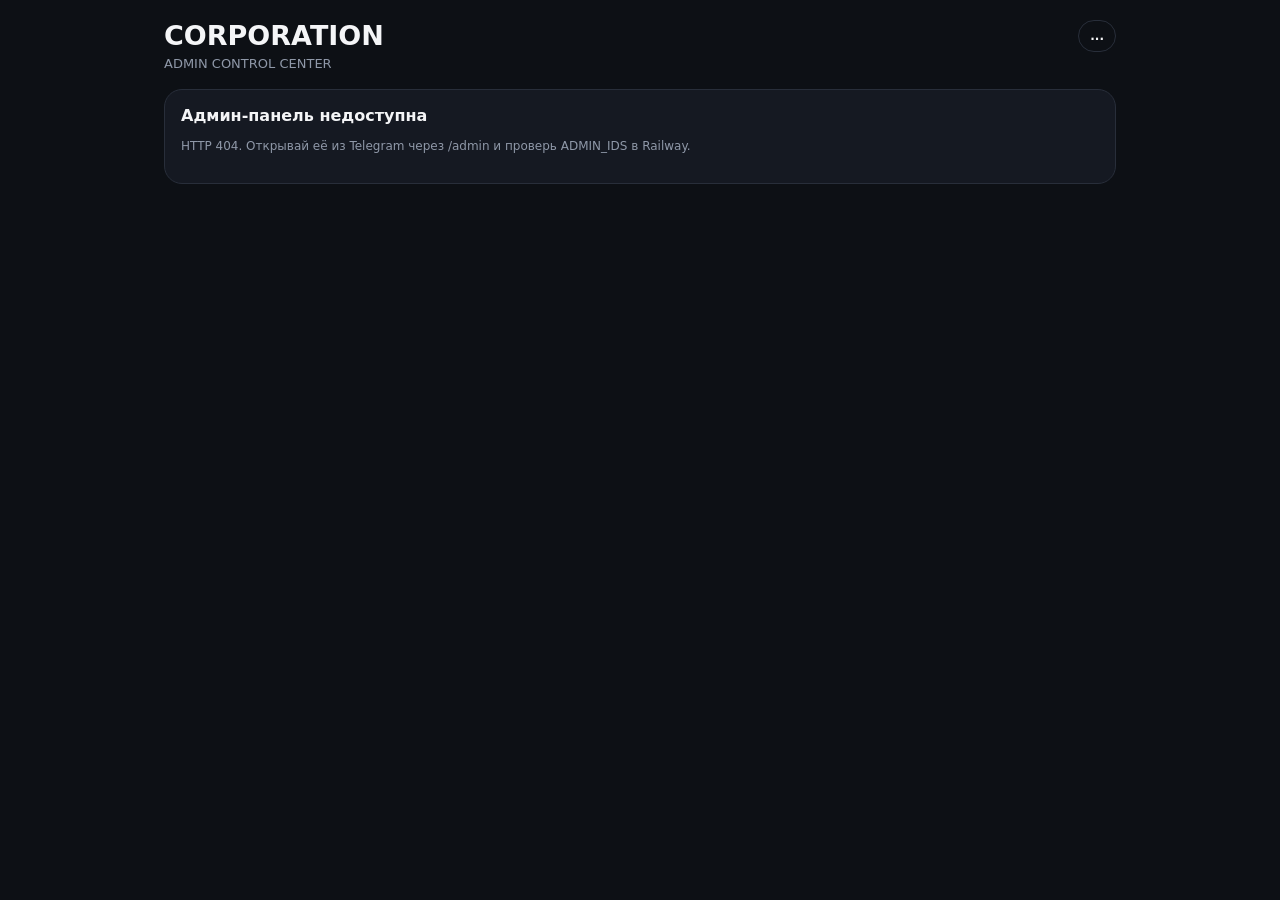
==== web/admin.html @ b637636a "Release v24: premium UI, market and security" ====
<!doctype html>
<html lang="ru">
<head>
  <meta charset="utf-8" />
  <meta name="viewport" content="width=device-width,initial-scale=1,viewport-fit=cover" />
  <title>Corporation Admin</title>
  <script src="https://telegram.org/js/telegram-web-app.js"></script>
  <style>
    :root{color-scheme:dark;--bg:#0d1015;--card:#151922;--line:#282e3a;--text:#f4f5f7;--muted:#8f98a8;--gold:#d8b65d;--green:#33c46d;--red:#ff6262;--blue:#6ba8ff}
    *{box-sizing:border-box}body{margin:0;background:var(--bg);color:var(--text);font-family:Inter,system-ui,-apple-system,Segoe UI,sans-serif}.wrap{max-width:980px;margin:0 auto;padding:20px 14px 60px}h1{margin:0;font-size:27px}.sub{color:var(--muted);margin-top:5px;font-size:13px}.top{display:flex;justify-content:space-between;gap:12px;align-items:flex-start;margin-bottom:18px}.status{padding:8px 11px;border-radius:999px;font-weight:800;font-size:12px;border:1px solid var(--line)}.status.on{color:#aaf0c2;background:rgba(51,196,109,.11);border-color:rgba(51,196,109,.3)}.status.off{color:#ffaaaa;background:rgba(255,98,98,.1);border-color:rgba(255,98,98,.3)}
    .grid{display:grid;grid-template-columns:repeat(4,minmax(0,1fr));gap:10px}.card{background:var(--card);border:1px solid var(--line);border-radius:18px;padding:16px}.metric span,.label{display:block;color:var(--muted);font-size:11px}.metric b{display:block;margin-top:7px;font-size:21px}.section{margin-top:14px}.section h2{font-size:17px;margin:0 0 10px}.controls{display:flex;flex-wrap:wrap;gap:9px}.btn{border:1px solid var(--line);background:#1c2230;color:var(--text);padding:11px 13px;border-radius:13px;font-weight:750;cursor:pointer}.btn.primary{background:linear-gradient(135deg,#c9a64e,#ead47d);color:#171309;border:0}.btn.danger{background:rgba(255,98,98,.09);border-color:rgba(255,98,98,.3);color:#ff9a9a}.btn.green{background:rgba(51,196,109,.1);border-color:rgba(51,196,109,.3);color:#aaf0c2}.btn:disabled{opacity:.45;cursor:not-allowed}
    .row{display:flex;justify-content:space-between;gap:12px;align-items:center;padding:10px 0;border-top:1px solid var(--line)}.row:first-child{border-top:0}.row small{color:var(--muted)}.tabs{display:flex;gap:8px;margin:16px 0 10px;overflow:auto}.tab{white-space:nowrap;border:1px solid var(--line);background:transparent;color:var(--muted);padding:9px 12px;border-radius:999px}.tab.active{background:#222938;color:var(--text)}.hidden{display:none!important}.search{width:100%;padding:11px 13px;border-radius:12px;border:1px solid var(--line);background:#0f131a;color:var(--text);outline:none;margin-bottom:10px}.player{cursor:pointer}.player:hover{background:rgba(255,255,255,.02)}pre{white-space:pre-wrap;word-break:break-word;background:#0e1218;border:1px solid var(--line);padding:12px;border-radius:12px;color:#cfd6df;max-height:360px;overflow:auto}.danger-zone{border-color:rgba(255,98,98,.35)}.danger-zone h2{color:#ff9a9a}.notice{font-size:12px;color:var(--muted);line-height:1.5}.toast{position:fixed;left:50%;bottom:22px;transform:translateX(-50%);background:#242b38;border:1px solid var(--line);padding:10px 14px;border-radius:12px;display:none;z-index:50}.modal{position:fixed;inset:0;background:rgba(0,0,0,.65);display:none;align-items:center;justify-content:center;padding:16px;z-index:100}.modal.show{display:flex}.modalbox{width:min(480px,100%);background:#151922;border:1px solid var(--line);border-radius:18px;padding:18px}.modalbox h3{margin:0 0 8px}.modalbox input,.modalbox textarea{width:100%;margin:10px 0;padding:11px;border-radius:11px;border:1px solid var(--line);background:#0e1218;color:var(--text)}.modal-actions{display:flex;justify-content:flex-end;gap:8px}.kv{display:grid;grid-template-columns:1fr auto;gap:8px 14px;font-size:13px}.kv span:nth-child(odd){color:var(--muted)}
    @media(max-width:760px){.grid{grid-template-columns:repeat(2,minmax(0,1fr))}.top{align-items:center}.wrap{padding-top:max(16px,env(safe-area-inset-top))}}
  </style>
</head>
<body>
<div class="wrap">
  <div class="top"><div><h1>CORPORATION</h1><div class="sub">ADMIN CONTROL CENTER</div></div><div id="gameStatus" class="status">...</div></div>
  <div id="fatal" class="card hidden"></div>
  <div id="app" class="hidden">
    <div class="grid" id="metrics"></div>
    <div class="tabs"><button class="tab active" data-tab="dashboard">Пульт</button><button class="tab" data-tab="players">Игроки</button><button class="tab" data-tab="seasons">Сезоны</button><button class="tab" data-tab="logs">Логи</button></div>

    <section id="dashboard" class="pane">
      <div class="card section"><h2>Управление игрой</h2><div class="controls"><button id="freezeBtn" class="btn danger">🔴 Заморозить игру</button><button id="endBtn" class="btn">🏁 Завершить сезон</button><button id="backupBtn" class="btn">💾 Создать backup</button></div><p class="notice">При заморозке останавливаются покупки, продажи, улучшения, налоги, пассивный доход, дивиденды, облигации, аренда и движение акций. Просмотр данных остаётся доступен.</p></div>
      <div class="card section"><h2>Состояние</h2><div id="summary"></div></div>
      <div class="card section danger-zone"><h2>Danger Zone</h2><div class="controls"><button id="resetBtn" class="btn danger">Сбросить прогресс всех игроков</button><button id="newSeasonBtn" class="btn primary">🚀 Начать новый сезон</button></div><p class="notice">Перед массовым сбросом и новым сезоном база автоматически копируется в папку <b>admin_backups</b> на Railway Volume.</p></div>
    </section>

    <section id="players" class="pane hidden"><div class="card"><h2>Игроки</h2><input id="playerSearch" class="search" placeholder="Telegram ID / username / название корпорации"><div id="playerList"></div></div></section>
    <section id="seasons" class="pane hidden"><div class="card"><h2>Результаты сезонов</h2><div id="seasonList"></div></div></section>
    <section id="logs" class="pane hidden"><div class="card"><h2>Последние действия администратора</h2><div id="logList"></div></div></section>
  </div>
</div>
<div id="toast" class="toast"></div>
<div id="modal" class="modal"><div class="modalbox"><h3 id="modalTitle"></h3><div id="modalText" class="notice"></div><input id="modalInput"><textarea id="modalTextarea" class="hidden" rows="3"></textarea><div class="modal-actions"><button class="btn" id="modalCancel">Отмена</button><button class="btn danger" id="modalOk">Подтвердить</button></div></div></div>
<script>
function escapeHTML(value){return String(value??'').replace(/[&<>"\']/g,c=>({'&':'&amp;','<':'&lt;','>':'&gt;','"':'&quot;',"'":'&#39;'}[c]));}

const tg=window.Telegram?.WebApp; tg?.ready(); tg?.expand();
const initData=tg?.initData||"";
let overview=null;
const $=s=>document.querySelector(s); const fmt=n=>new Intl.NumberFormat('ru-RU',{maximumFractionDigits:0}).format(Number(n||0))+' ₽';
async function api(path,opt={}){const headers={...(opt.headers||{}),'X-Telegram-Init-Data':initData};const r=await fetch(path,{...opt,headers});let data={};try{data=await r.json()}catch{}if(!r.ok)throw new Error(data.detail||`HTTP ${r.status}`);return data}
function toast(t){const e=$('#toast');e.textContent=t;e.style.display='block';setTimeout(()=>e.style.display='none',2400)}
function date(ts){return ts?new Date(ts*1000).toLocaleString('ru-RU'):'—'}
function modal(title,text,expected,{textarea=false}={}){return new Promise(resolve=>{const m=$('#modal'),inp=$('#modalInput'),ta=$('#modalTextarea');$('#modalTitle').textContent=title;$('#modalText').innerHTML=text;inp.value='';ta.value='';inp.classList.toggle('hidden',textarea);ta.classList.toggle('hidden',!textarea);m.classList.add('show');const done=v=>{m.classList.remove('show');$('#modalOk').onclick=null;$('#modalCancel').onclick=null;resolve(v)};$('#modalCancel').onclick=()=>done(null);$('#modalOk').onclick=()=>{const v=textarea?ta.value:inp.value;if(expected&&v.trim().toUpperCase()!==expected){toast(`Нужно ввести ${expected}`);return}done(v)}})}
async function load(){try{overview=await api('/api/admin/overview');renderOverview();$('#app').classList.remove('hidden');$('#fatal').classList.add('hidden')}catch(e){$('#fatal').classList.remove('hidden');$('#fatal').innerHTML=`<b>Админ-панель недоступна</b><p class="notice">${escapeHTML(e.message)}. Открывай её из Telegram через /admin и проверь ADMIN_IDS в Railway.</p>`}}
function renderOverview(){const g=overview.game,s=overview.stats;$('#gameStatus').textContent=g.is_frozen?'🔴 ИГРА ЗАМОРОЖЕНА':'🟢 ИГРА АКТИВНА';$('#gameStatus').className='status '+(g.is_frozen?'off':'on');$('#metrics').innerHTML=[['Игроков',s.players],['Активны 24ч',s.active_today],['Денег в экономике',fmt(s.money_in_economy)],['Средний капитал игрока',fmt(s.avg_money)],['Бизнесов',s.businesses],['Недвижимости',s.properties],['Акций у игроков',s.stocks],['Облигаций',s.bonds]].map(x=>`<div class="card metric"><span>${x[0]}</span><b>${x[1]}</b></div>`).join('');$('#freezeBtn').textContent=g.is_frozen?'🟢 Разморозить игру':'🔴 Заморозить игру';$('#freezeBtn').className='btn '+(g.is_frozen?'green':'danger');$('#summary').innerHTML=`<div class="row"><div><b>Сезон №${g.current_season}</b><br><small>Старт: ${date(g.season_started_at)}</small></div><div>${g.season_ended_at?'завершён':'идёт'}</div></div><div class="row"><div><b>Лидер</b><br><small>${escapeHTML(overview.leader?overview.leader.corp_name:'—')}</small></div><div>${overview.leader?fmt(overview.leader.capital||overview.leader.money):'—'}</div></div><div class="row"><div><b>Популярный бизнес</b></div><div>${overview.popular_business?.name||'—'}</div></div><div class="row"><div><b>Популярная акция</b></div><div>${overview.popular_stock?.name||'—'}</div></div><div class="row"><div><b>Последний backup</b><br><small>${overview.last_backup?date(overview.last_backup.created_at):'ещё не создавался'}</small></div><div>${overview.version}</div></div>`;renderLogs()}
$('#freezeBtn').onclick=async()=>{const frozen=!!overview.game.is_frozen;let message='';if(!frozen){message=await modal('Заморозить игру','Можно добавить сообщение для игроков. Поле можно оставить пустым.',null,{textarea:true});if(message===null)return}try{await api('/api/admin/freeze',{method:'POST',headers:{'Content-Type':'application/json'},body:JSON.stringify({frozen:!frozen,message})});toast(frozen?'Игра разморожена':'Игра заморожена');await load()}catch(e){toast(e.message)}};
$('#backupBtn').onclick=async()=>{try{const r=await api('/api/admin/backup',{method:'POST'});toast('Backup создан: '+r.backup);await load()}catch(e){toast(e.message)}};
$('#endBtn').onclick=async()=>{const v=await modal('Завершить сезон','Рейтинг будет зафиксирован, а игра автоматически заморожена.<br><br>Введи <b>END SEASON</b>.','END SEASON');if(v===null)return;try{await api('/api/admin/end-season',{method:'POST',headers:{'Content-Type':'application/json'},body:JSON.stringify({confirmation:v})});toast('Сезон завершён');await load()}catch(e){toast(e.message)}};
$('#resetBtn').onclick=async()=>{const v=await modal('Сбросить весь прогресс','Будут очищены деньги, бизнесы, недвижимость, акции, облигации, налоги и статистика всех игроков. Перед этим создастся backup. Игра останется замороженной.<br><br>Введи <b>RESET SEASON</b>.','RESET SEASON');if(v===null)return;try{const r=await api('/api/admin/reset-progress',{method:'POST',headers:{'Content-Type':'application/json'},body:JSON.stringify({confirmation:v})});toast('Прогресс сброшен. Backup: '+r.backup);await load()}catch(e){toast(e.message)}};
$('#newSeasonBtn').onclick=async()=>{const v=await modal('Начать новый сезон','Будет создан backup, весь текущий прогресс сброшен, номер сезона увеличен на 1 и игра разморожена.<br><br>Введи <b>NEW SEASON</b>.','NEW SEASON');if(v===null)return;try{const r=await api('/api/admin/new-season',{method:'POST',headers:{'Content-Type':'application/json'},body:JSON.stringify({confirmation:v})});toast('Запущен сезон №'+r.season);await load()}catch(e){toast(e.message)}};
async function loadPlayers(){try{const q=$('#playerSearch').value.trim();const rows=await api('/api/admin/players?q='+encodeURIComponent(q));$('#playerList').innerHTML=rows.length?rows.map((p,i)=>`<div class="row player" onclick="openPlayer(${p.user_id})"><div><b>#${i+1} ${escapeHTML(p.corp_name)}</b><br><small>@${escapeHTML(p.username||'—')} · ID ${p.user_id}</small></div><div>${fmt(p.money)}</div></div>`).join(''):'<p class="notice">Игроки не найдены.</p>'}catch(e){toast(e.message)}}
let timer;$('#playerSearch').oninput=()=>{clearTimeout(timer);timer=setTimeout(loadPlayers,250)};
window.openPlayer=async id=>{try{const r=await api('/api/admin/player/'+id),s=r.state;const txt=`<div class="kv"><span>Корпорация</span><b>${escapeHTML(s.player.corp_name)}</b><span>Telegram ID</span><b>${s.player.user_id}</b><span>Баланс</span><b>${fmt(s.player.money)}</b><span>Доход/ч</span><b>${fmt(s.gross_hourly_income)}</b><span>Бизнесов</span><b>${s.stats.companies_bought}</b><span>Недвижимости</span><b>${s.stats.properties_bought}</b><span>Акций позиций</span><b>${r.stocks.length}</b><span>Облигаций позиций</span><b>${r.bonds.length}</b></div>`;await modal('Игрок',txt,null)}catch(e){toast(e.message)}};
let seasonNameCache={};
async function loadSeasons(){
  try{
    const r=await api('/api/admin/seasons');
    seasonNameCache={};
    const ids=new Set([...Object.keys(r.meta||{}),...Object.keys(r.results||{})]);
    const entries=[...ids].sort((a,b)=>Number(b)-Number(a));
    $('#seasonList').innerHTML=entries.length?entries.map(sid=>{
      const rows=(r.results||{})[sid]||[];
      const name=r.meta?.[sid]?.name||`Сезон №${sid}`;
      seasonNameCache[String(sid)]=name;
      return `<div class="section"><div class="row"><div><h2 style="margin:0">${escapeHTML(name)}</h2><small>Сезон №${sid}</small></div><button class="btn" type="button" onclick="renameSeason(${Number(sid)})">✏️ Переименовать</button></div>${rows.length?rows.slice(0,20).map(x=>`<div class="row"><div><b>${x.place}. ${escapeHTML(x.corp_name)}</b><br><small>@${escapeHTML(x.username||'—')} · ID ${x.user_id}</small></div><div>${fmt(x.capital||x.money)}</div></div>`).join(''):'<p class="notice">Текущий сезон — результаты ещё не зафиксированы.</p>'}</div>`;
    }).join(''):'<p class="notice">Сезонов пока нет.</p>';
  }catch(e){toast(e.message)}
}
async function renameSeason(id){
  const current=seasonNameCache[String(id)]||`Сезон №${id}`;
  const name=await modal('Переименовать сезон',`Текущее название: <b>${escapeHTML(current)}</b><br><br>Введи новое название сезона:`);
  if(name===null)return;
  const clean=String(name).trim();
  if(clean.length<2){toast('Название слишком короткое');return}
  try{
    await api(`/api/admin/season/${id}/rename`,{method:'POST',headers:{'Content-Type':'application/json'},body:JSON.stringify({name:clean})});
    toast('Сезон переименован');
    await loadSeasons();
    await load();
  }catch(e){toast(e.message)}
}
window.renameSeason=renameSeason
function renderLogs(){if(!overview)return;$('#logList').innerHTML=(overview.logs||[]).length?overview.logs.map(x=>`<div class="row"><div><b>${escapeHTML(x.action)}</b><br><small>${escapeHTML(x.details||'—')}</small></div><div><small>${date(x.created_at)}</small></div></div>`).join(''):'<p class="notice">Лог пуст.</p>'}
document.querySelectorAll('.tab').forEach(t=>t.onclick=()=>{document.querySelectorAll('.tab').forEach(x=>x.classList.remove('active'));t.classList.add('active');document.querySelectorAll('.pane').forEach(x=>x.classList.add('hidden'));$('#'+t.dataset.tab).classList.remove('hidden');if(t.dataset.tab==='players')loadPlayers();if(t.dataset.tab==='seasons')loadSeasons();if(t.dataset.tab==='logs')renderLogs()});
load(); setInterval(()=>{if(!document.hidden)load()},30000);
</script>
</body></html>
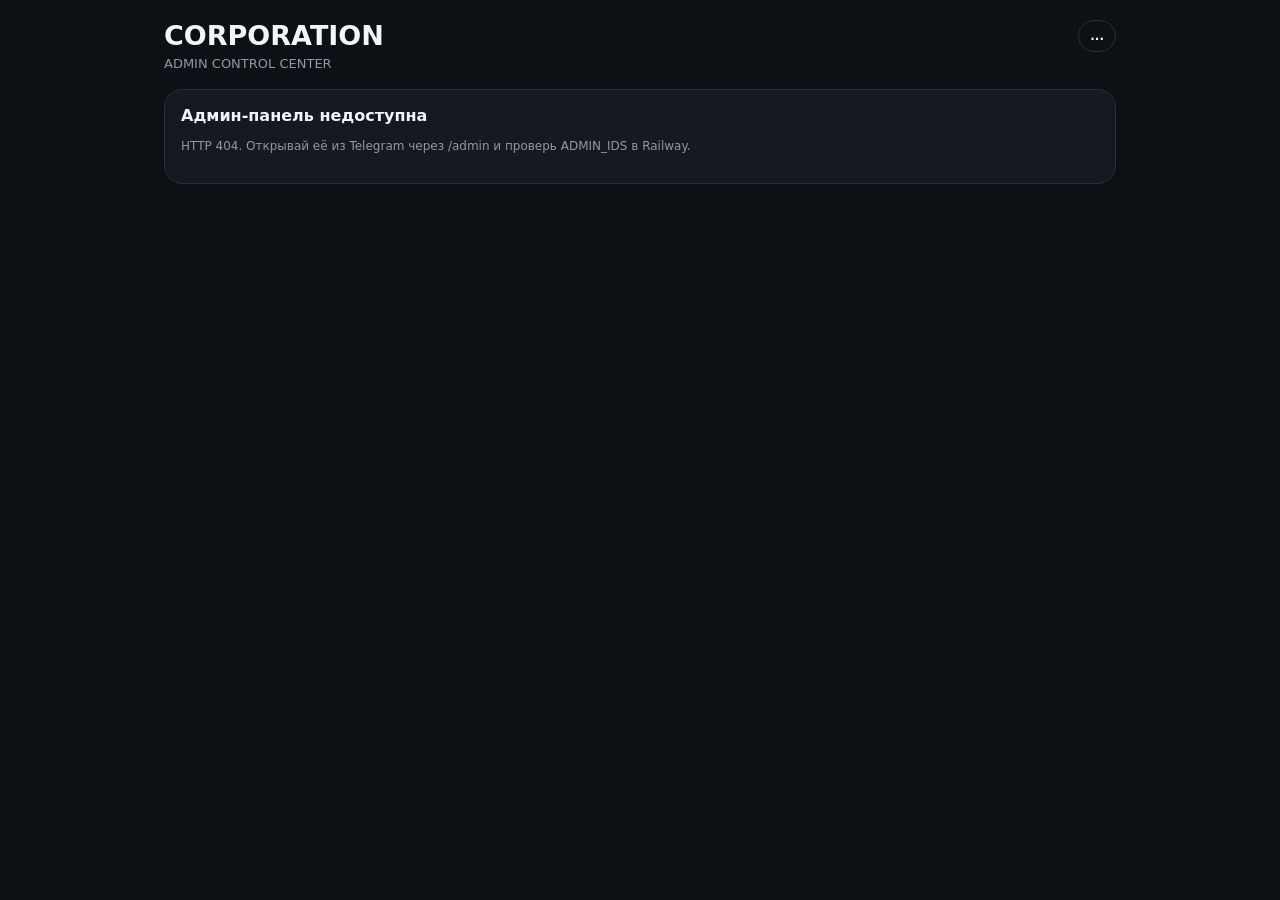
==== commit 897fc2f1: "Rollback to Corporation v26 stable" ====
(no text change in the page or its own stylesheets)
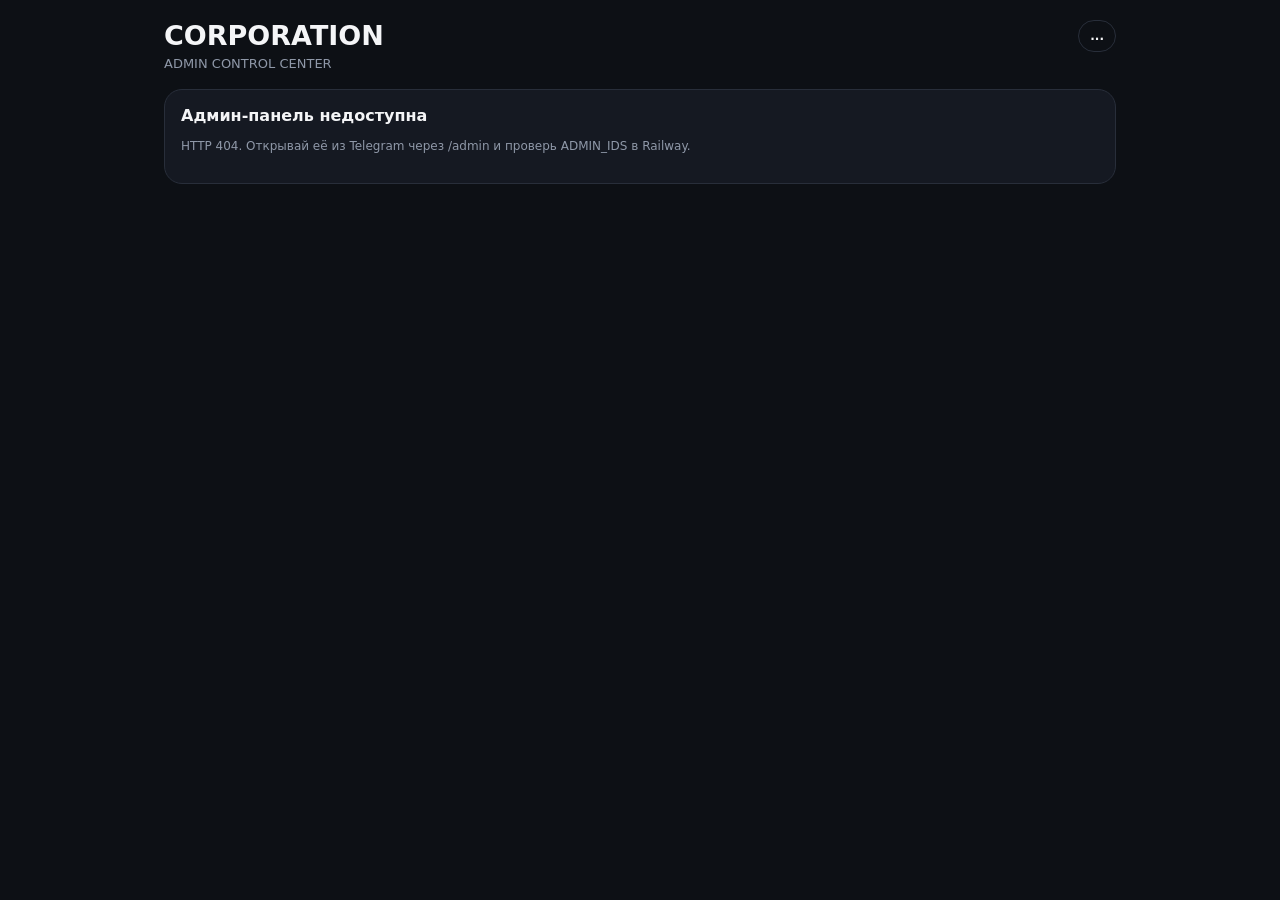
==== commit 4227ff58: "Corporation v26.2: admin grants, live garage timer and fast news" ====
--- a/web/admin.html
+++ b/web/admin.html
@@ -9,7 +9,7 @@
     :root{color-scheme:dark;--bg:#0d1015;--card:#151922;--line:#282e3a;--text:#f4f5f7;--muted:#8f98a8;--gold:#d8b65d;--green:#33c46d;--red:#ff6262;--blue:#6ba8ff}
     *{box-sizing:border-box}body{margin:0;background:var(--bg);color:var(--text);font-family:Inter,system-ui,-apple-system,Segoe UI,sans-serif}.wrap{max-width:980px;margin:0 auto;padding:20px 14px 60px}h1{margin:0;font-size:27px}.sub{color:var(--muted);margin-top:5px;font-size:13px}.top{display:flex;justify-content:space-between;gap:12px;align-items:flex-start;margin-bottom:18px}.status{padding:8px 11px;border-radius:999px;font-weight:800;font-size:12px;border:1px solid var(--line)}.status.on{color:#aaf0c2;background:rgba(51,196,109,.11);border-color:rgba(51,196,109,.3)}.status.off{color:#ffaaaa;background:rgba(255,98,98,.1);border-color:rgba(255,98,98,.3)}
     .grid{display:grid;grid-template-columns:repeat(4,minmax(0,1fr));gap:10px}.card{background:var(--card);border:1px solid var(--line);border-radius:18px;padding:16px}.metric span,.label{display:block;color:var(--muted);font-size:11px}.metric b{display:block;margin-top:7px;font-size:21px}.section{margin-top:14px}.section h2{font-size:17px;margin:0 0 10px}.controls{display:flex;flex-wrap:wrap;gap:9px}.btn{border:1px solid var(--line);background:#1c2230;color:var(--text);padding:11px 13px;border-radius:13px;font-weight:750;cursor:pointer}.btn.primary{background:linear-gradient(135deg,#c9a64e,#ead47d);color:#171309;border:0}.btn.danger{background:rgba(255,98,98,.09);border-color:rgba(255,98,98,.3);color:#ff9a9a}.btn.green{background:rgba(51,196,109,.1);border-color:rgba(51,196,109,.3);color:#aaf0c2}.btn:disabled{opacity:.45;cursor:not-allowed}
-    .row{display:flex;justify-content:space-between;gap:12px;align-items:center;padding:10px 0;border-top:1px solid var(--line)}.row:first-child{border-top:0}.row small{color:var(--muted)}.tabs{display:flex;gap:8px;margin:16px 0 10px;overflow:auto}.tab{white-space:nowrap;border:1px solid var(--line);background:transparent;color:var(--muted);padding:9px 12px;border-radius:999px}.tab.active{background:#222938;color:var(--text)}.hidden{display:none!important}.search{width:100%;padding:11px 13px;border-radius:12px;border:1px solid var(--line);background:#0f131a;color:var(--text);outline:none;margin-bottom:10px}.player{cursor:pointer}.player:hover{background:rgba(255,255,255,.02)}pre{white-space:pre-wrap;word-break:break-word;background:#0e1218;border:1px solid var(--line);padding:12px;border-radius:12px;color:#cfd6df;max-height:360px;overflow:auto}.danger-zone{border-color:rgba(255,98,98,.35)}.danger-zone h2{color:#ff9a9a}.notice{font-size:12px;color:var(--muted);line-height:1.5}.toast{position:fixed;left:50%;bottom:22px;transform:translateX(-50%);background:#242b38;border:1px solid var(--line);padding:10px 14px;border-radius:12px;display:none;z-index:50}.modal{position:fixed;inset:0;background:rgba(0,0,0,.65);display:none;align-items:center;justify-content:center;padding:16px;z-index:100}.modal.show{display:flex}.modalbox{width:min(480px,100%);background:#151922;border:1px solid var(--line);border-radius:18px;padding:18px}.modalbox h3{margin:0 0 8px}.modalbox input,.modalbox textarea{width:100%;margin:10px 0;padding:11px;border-radius:11px;border:1px solid var(--line);background:#0e1218;color:var(--text)}.modal-actions{display:flex;justify-content:flex-end;gap:8px}.kv{display:grid;grid-template-columns:1fr auto;gap:8px 14px;font-size:13px}.kv span:nth-child(odd){color:var(--muted)}
+    .row{display:flex;justify-content:space-between;gap:12px;align-items:center;padding:10px 0;border-top:1px solid var(--line)}.row:first-child{border-top:0}.row small{color:var(--muted)}.tabs{display:flex;gap:8px;margin:16px 0 10px;overflow:auto}.tab{white-space:nowrap;border:1px solid var(--line);background:transparent;color:var(--muted);padding:9px 12px;border-radius:999px}.tab.active{background:#222938;color:var(--text)}.hidden{display:none!important}.search{width:100%;padding:11px 13px;border-radius:12px;border:1px solid var(--line);background:#0f131a;color:var(--text);outline:none;margin-bottom:10px}.player{cursor:pointer}.player:hover{background:rgba(255,255,255,.02)}.player-main{min-width:0;flex:1}.player-side{display:flex;align-items:center;gap:9px;flex-wrap:wrap;justify-content:flex-end}.grant-money-btn{background:rgba(51,196,109,.12)!important;border-color:rgba(51,196,109,.36)!important;color:#b8f3cc!important;padding:9px 11px!important;font-size:12px!important;white-space:nowrap}pre{white-space:pre-wrap;word-break:break-word;background:#0e1218;border:1px solid var(--line);padding:12px;border-radius:12px;color:#cfd6df;max-height:360px;overflow:auto}.danger-zone{border-color:rgba(255,98,98,.35)}.danger-zone h2{color:#ff9a9a}.notice{font-size:12px;color:var(--muted);line-height:1.5}.toast{position:fixed;left:50%;bottom:22px;transform:translateX(-50%);background:#242b38;border:1px solid var(--line);padding:10px 14px;border-radius:12px;display:none;z-index:50}.modal{position:fixed;inset:0;background:rgba(0,0,0,.65);display:none;align-items:center;justify-content:center;padding:16px;z-index:100}.modal.show{display:flex}.modalbox{width:min(480px,100%);background:#151922;border:1px solid var(--line);border-radius:18px;padding:18px}.modalbox h3{margin:0 0 8px}.modalbox input,.modalbox textarea{width:100%;margin:10px 0;padding:11px;border-radius:11px;border:1px solid var(--line);background:#0e1218;color:var(--text)}.modal-actions{display:flex;justify-content:flex-end;gap:8px}.kv{display:grid;grid-template-columns:1fr auto;gap:8px 14px;font-size:13px}.kv span:nth-child(odd){color:var(--muted)}
     @media(max-width:760px){.grid{grid-template-columns:repeat(2,minmax(0,1fr))}.top{align-items:center}.wrap{padding-top:max(16px,env(safe-area-inset-top))}}
   </style>
 </head>
@@ -45,6 +45,8 @@
 function toast(t){const e=$('#toast');e.textContent=t;e.style.display='block';setTimeout(()=>e.style.display='none',2400)}
 function date(ts){return ts?new Date(ts*1000).toLocaleString('ru-RU'):'—'}
 function modal(title,text,expected,{textarea=false}={}){return new Promise(resolve=>{const m=$('#modal'),inp=$('#modalInput'),ta=$('#modalTextarea');$('#modalTitle').textContent=title;$('#modalText').innerHTML=text;inp.value='';ta.value='';inp.classList.toggle('hidden',textarea);ta.classList.toggle('hidden',!textarea);m.classList.add('show');const done=v=>{m.classList.remove('show');$('#modalOk').onclick=null;$('#modalCancel').onclick=null;resolve(v)};$('#modalCancel').onclick=()=>done(null);$('#modalOk').onclick=()=>{const v=textarea?ta.value:inp.value;if(expected&&v.trim().toUpperCase()!==expected){toast(`Нужно ввести ${expected}`);return}done(v)}})}
+function grantMoneyDialog(playerId){return new Promise(resolve=>{const m=$('#modal'),inp=$('#modalInput'),ta=$('#modalTextarea'),ok=$('#modalOk'),cancel=$('#modalCancel'),text=$('#modalText');$('#modalTitle').textContent='💰 Начислить деньги';inp.classList.add('hidden');ta.classList.add('hidden');text.innerHTML=`<div class="notice">Игрок ID ${playerId}. Выбери сумму и категорию — она попадёт в соответствующую статистику игрока.</div><div style="display:grid;gap:10px;margin-top:12px"><label class="label">Сумма<input id="grantAmount" inputmode="decimal" value="10000" style="width:100%;margin-top:5px;padding:11px;border-radius:11px;border:1px solid var(--line);background:#0e1218;color:var(--text)"></label><label class="label">Категория<select id="grantCategory" style="width:100%;margin-top:5px;padding:11px;border-radius:11px;border:1px solid var(--line);background:#0e1218;color:var(--text)"><option value="prize">Приз / бонус</option><option value="business">Доход бизнеса</option><option value="dividends">Дивиденды</option><option value="bonds">Доход облигаций</option><option value="rent">Аренда недвижимости</option><option value="stock_profit">Прибыль от акций</option><option value="other">Прочий доход</option><option value="balance">Только баланс — не учитывать как прибыль</option></select></label><label class="label">Комментарий<textarea id="grantNote" maxlength="300" rows="2" style="width:100%;margin-top:5px;padding:11px;border-radius:11px;border:1px solid var(--line);background:#0e1218;color:var(--text)" placeholder="Необязательно"></textarea></label><div id="grantError" style="min-height:16px;color:#ff9a9a;font-size:12px"></div></div>`;ok.textContent='Начислить';ok.className='btn green';m.classList.add('show');const cleanup=value=>{m.classList.remove('show');ok.onclick=null;cancel.onclick=null;ok.textContent='Подтвердить';ok.className='btn danger';inp.classList.remove('hidden');text.innerHTML='';resolve(value)};cancel.onclick=()=>cleanup(null);ok.onclick=()=>{const amount=Number(String($('#grantAmount').value||'').replace(/\s/g,'').replace(',','.'));const category=$('#grantCategory').value;if(!Number.isFinite(amount)||amount<=0||amount>1_000_000_000_000){$('#grantError').textContent='Введите корректную положительную сумму.';return}cleanup({amount,category,note:$('#grantNote').value||'',count_as_income:category!=='balance'})};setTimeout(()=>$('#grantAmount')?.select(),0)})}
+async function grantMoney(playerId){if(!overview?.private_capabilities?.grant_money)return;const payload=await grantMoneyDialog(playerId);if(!payload)return;try{const r=await api(`/api/admin/player/${playerId}/grant`,{method:'POST',headers:{'Content-Type':'application/json'},body:JSON.stringify(payload)});toast(`Начислено ${fmt(r.amount)} · баланс ${fmt(r.state?.player?.money)}`);await loadPlayers();await load()}catch(e){toast(e.message)}}
 async function load(){try{overview=await api('/api/admin/overview');renderOverview();$('#app').classList.remove('hidden');$('#fatal').classList.add('hidden')}catch(e){$('#fatal').classList.remove('hidden');$('#fatal').innerHTML=`<b>Админ-панель недоступна</b><p class="notice">${escapeHTML(e.message)}. Открывай её из Telegram через /admin и проверь ADMIN_IDS в Railway.</p>`}}
 function renderOverview(){const g=overview.game,s=overview.stats;$('#gameStatus').textContent=g.is_frozen?'🔴 ИГРА ЗАМОРОЖЕНА':'🟢 ИГРА АКТИВНА';$('#gameStatus').className='status '+(g.is_frozen?'off':'on');$('#metrics').innerHTML=[['Игроков',s.players],['Активны 24ч',s.active_today],['Денег в экономике',fmt(s.money_in_economy)],['Средний капитал игрока',fmt(s.avg_money)],['Бизнесов',s.businesses],['Недвижимости',s.properties],['Акций у игроков',s.stocks],['Облигаций',s.bonds]].map(x=>`<div class="card metric"><span>${x[0]}</span><b>${x[1]}</b></div>`).join('');$('#freezeBtn').textContent=g.is_frozen?'🟢 Разморозить игру':'🔴 Заморозить игру';$('#freezeBtn').className='btn '+(g.is_frozen?'green':'danger');$('#summary').innerHTML=`<div class="row"><div><b>Сезон №${g.current_season}</b><br><small>Старт: ${date(g.season_started_at)}</small></div><div>${g.season_ended_at?'завершён':'идёт'}</div></div><div class="row"><div><b>Лидер</b><br><small>${escapeHTML(overview.leader?overview.leader.corp_name:'—')}</small></div><div>${overview.leader?fmt(overview.leader.capital||overview.leader.money):'—'}</div></div><div class="row"><div><b>Популярный бизнес</b></div><div>${overview.popular_business?.name||'—'}</div></div><div class="row"><div><b>Популярная акция</b></div><div>${overview.popular_stock?.name||'—'}</div></div><div class="row"><div><b>Последний backup</b><br><small>${overview.last_backup?date(overview.last_backup.created_at):'ещё не создавался'}</small></div><div>${overview.version}</div></div>`;renderLogs()}
 $('#freezeBtn').onclick=async()=>{const frozen=!!overview.game.is_frozen;let message='';if(!frozen){message=await modal('Заморозить игру','Можно добавить сообщение для игроков. Поле можно оставить пустым.',null,{textarea:true});if(message===null)return}try{await api('/api/admin/freeze',{method:'POST',headers:{'Content-Type':'application/json'},body:JSON.stringify({frozen:!frozen,message})});toast(frozen?'Игра разморожена':'Игра заморожена');await load()}catch(e){toast(e.message)}};
@@ -52,7 +54,7 @@
 $('#endBtn').onclick=async()=>{const v=await modal('Завершить сезон','Рейтинг будет зафиксирован, а игра автоматически заморожена.<br><br>Введи <b>END SEASON</b>.','END SEASON');if(v===null)return;try{await api('/api/admin/end-season',{method:'POST',headers:{'Content-Type':'application/json'},body:JSON.stringify({confirmation:v})});toast('Сезон завершён');await load()}catch(e){toast(e.message)}};
 $('#resetBtn').onclick=async()=>{const v=await modal('Сбросить весь прогресс','Будут очищены деньги, бизнесы, недвижимость, акции, облигации, налоги и статистика всех игроков. Перед этим создастся backup. Игра останется замороженной.<br><br>Введи <b>RESET SEASON</b>.','RESET SEASON');if(v===null)return;try{const r=await api('/api/admin/reset-progress',{method:'POST',headers:{'Content-Type':'application/json'},body:JSON.stringify({confirmation:v})});toast('Прогресс сброшен. Backup: '+r.backup);await load()}catch(e){toast(e.message)}};
 $('#newSeasonBtn').onclick=async()=>{const v=await modal('Начать новый сезон','Будет создан backup, весь текущий прогресс сброшен, номер сезона увеличен на 1 и игра разморожена.<br><br>Введи <b>NEW SEASON</b>.','NEW SEASON');if(v===null)return;try{const r=await api('/api/admin/new-season',{method:'POST',headers:{'Content-Type':'application/json'},body:JSON.stringify({confirmation:v})});toast('Запущен сезон №'+r.season);await load()}catch(e){toast(e.message)}};
-async function loadPlayers(){try{const q=$('#playerSearch').value.trim();const rows=await api('/api/admin/players?q='+encodeURIComponent(q));$('#playerList').innerHTML=rows.length?rows.map((p,i)=>`<div class="row player" onclick="openPlayer(${p.user_id})"><div><b>#${i+1} ${escapeHTML(p.corp_name)}</b><br><small>@${escapeHTML(p.username||'—')} · ID ${p.user_id}</small></div><div>${fmt(p.money)}</div></div>`).join(''):'<p class="notice">Игроки не найдены.</p>'}catch(e){toast(e.message)}}
+async function loadPlayers(){try{const q=$('#playerSearch').value.trim();const rows=await api('/api/admin/players?q='+encodeURIComponent(q));const canGrant=Boolean(overview?.private_capabilities?.grant_money);$('#playerList').innerHTML=rows.length?rows.map((p,i)=>`<div class="row player" onclick="openPlayer(${p.user_id})"><div class="player-main"><b>#${i+1} ${escapeHTML(p.corp_name)}</b><br><small>@${escapeHTML(p.username||'—')} · ID ${p.user_id}</small></div><div class="player-side"><b>${fmt(p.money)}</b>${canGrant?`<button class="btn grant-money-btn" type="button" onclick="event.stopPropagation();grantMoney(${p.user_id})">💰 Начислить деньги</button>`:''}</div></div>`).join(''):'<p class="notice">Игроки не найдены.</p>'}catch(e){toast(e.message)}}
 let timer;$('#playerSearch').oninput=()=>{clearTimeout(timer);timer=setTimeout(loadPlayers,250)};
 window.openPlayer=async id=>{try{const r=await api('/api/admin/player/'+id),s=r.state;const txt=`<div class="kv"><span>Корпорация</span><b>${escapeHTML(s.player.corp_name)}</b><span>Telegram ID</span><b>${s.player.user_id}</b><span>Баланс</span><b>${fmt(s.player.money)}</b><span>Доход/ч</span><b>${fmt(s.gross_hourly_income)}</b><span>Бизнесов</span><b>${s.stats.companies_bought}</b><span>Недвижимости</span><b>${s.stats.properties_bought}</b><span>Акций позиций</span><b>${r.stocks.length}</b><span>Облигаций позиций</span><b>${r.bonds.length}</b></div>`;await modal('Игрок',txt,null)}catch(e){toast(e.message)}};
 let seasonNameCache={};
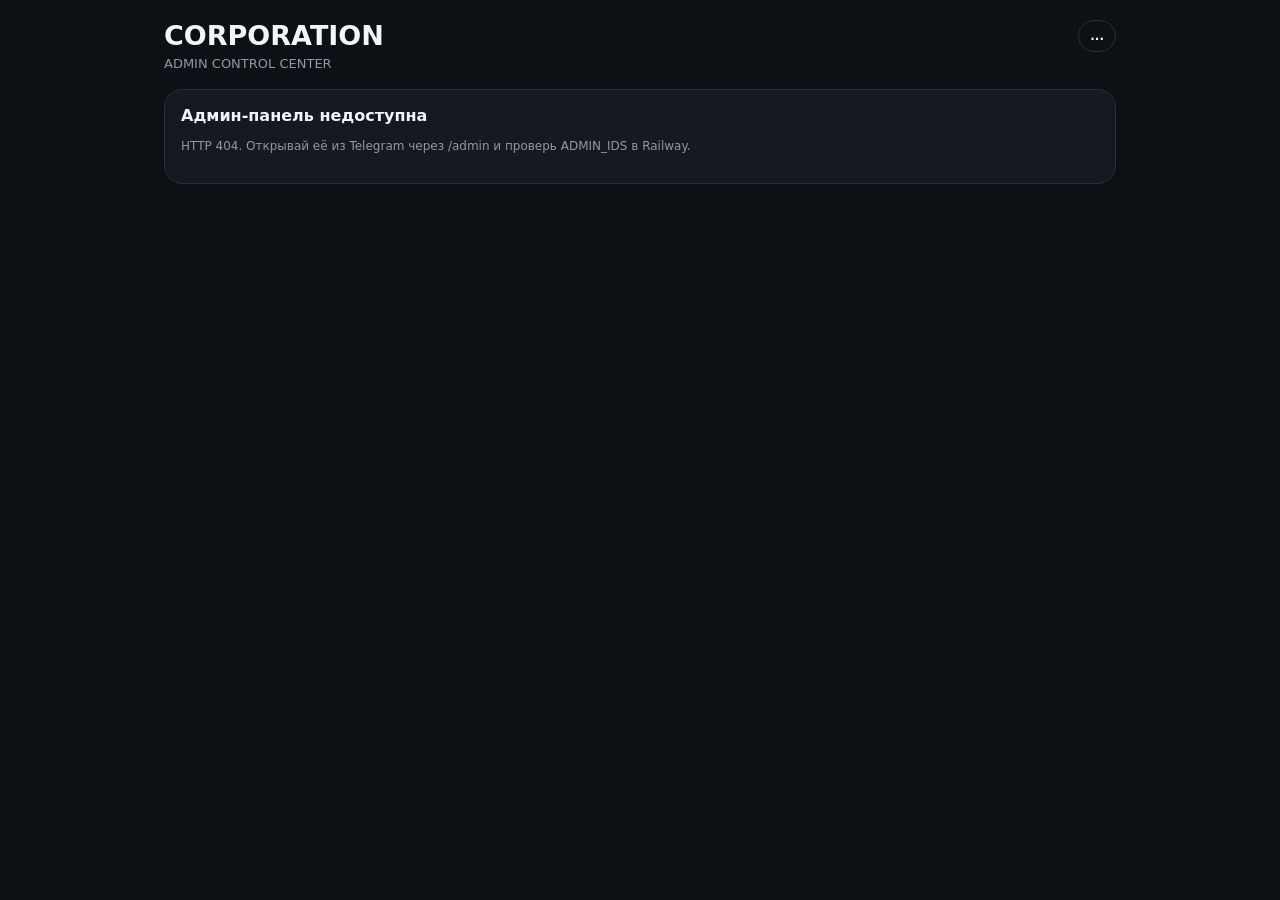
==== commit ac290df4: "Add v33 referral program and Corporation dialogs" ====
--- a/web/admin.html
+++ b/web/admin.html
@@ -12,6 +12,7 @@
     .row{display:flex;justify-content:space-between;gap:12px;align-items:center;padding:10px 0;border-top:1px solid var(--line)}.row:first-child{border-top:0}.row small{color:var(--muted)}.tabs{display:flex;gap:8px;margin:16px 0 10px;overflow:auto}.tab{white-space:nowrap;border:1px solid var(--line);background:transparent;color:var(--muted);padding:9px 12px;border-radius:999px}.tab.active{background:#222938;color:var(--text)}.hidden{display:none!important}.search{width:100%;padding:11px 13px;border-radius:12px;border:1px solid var(--line);background:#0f131a;color:var(--text);outline:none;margin-bottom:10px}.player{cursor:pointer}.player:hover{background:rgba(255,255,255,.02)}.player-main{min-width:0;flex:1}.player-side{display:flex;align-items:center;gap:9px;flex-wrap:wrap;justify-content:flex-end}.grant-money-btn{background:rgba(51,196,109,.12)!important;border-color:rgba(51,196,109,.36)!important;color:#b8f3cc!important;padding:9px 11px!important;font-size:12px!important;white-space:nowrap}pre{white-space:pre-wrap;word-break:break-word;background:#0e1218;border:1px solid var(--line);padding:12px;border-radius:12px;color:#cfd6df;max-height:360px;overflow:auto}.danger-zone{border-color:rgba(255,98,98,.35)}.danger-zone h2{color:#ff9a9a}.notice{font-size:12px;color:var(--muted);line-height:1.5}.toast{position:fixed;left:50%;bottom:22px;transform:translateX(-50%);background:#242b38;border:1px solid var(--line);padding:10px 14px;border-radius:12px;display:none;z-index:50}.modal{position:fixed;inset:0;background:rgba(0,0,0,.65);display:none;align-items:center;justify-content:center;padding:16px;z-index:100}.modal.show{display:flex}.modalbox{width:min(480px,100%);background:#151922;border:1px solid var(--line);border-radius:18px;padding:18px}.modalbox h3{margin:0 0 8px}.modalbox input,.modalbox textarea{width:100%;margin:10px 0;padding:11px;border-radius:11px;border:1px solid var(--line);background:#0e1218;color:var(--text)}.modal-actions{display:flex;justify-content:flex-end;gap:8px}.kv{display:grid;grid-template-columns:1fr auto;gap:8px 14px;font-size:13px}.kv span:nth-child(odd){color:var(--muted)}
     @media(max-width:760px){.grid{grid-template-columns:repeat(2,minmax(0,1fr))}.top{align-items:center}.wrap{padding-top:max(16px,env(safe-area-inset-top))}}
   </style>
+  <link rel="stylesheet" href="/static/corporation_dialogs_v33.css?v=330">
 </head>
 <body>
 <div class="wrap">
@@ -90,4 +91,5 @@
 document.querySelectorAll('.tab').forEach(t=>t.onclick=()=>{document.querySelectorAll('.tab').forEach(x=>x.classList.remove('active'));t.classList.add('active');document.querySelectorAll('.pane').forEach(x=>x.classList.add('hidden'));$('#'+t.dataset.tab).classList.remove('hidden');if(t.dataset.tab==='players')loadPlayers();if(t.dataset.tab==='seasons')loadSeasons();if(t.dataset.tab==='logs')renderLogs()});
 load(); setInterval(()=>{if(!document.hidden)load()},30000);
 </script>
+  <script src="/static/corporation_dialogs_v33.js?v=330"></script>
 </body></html>
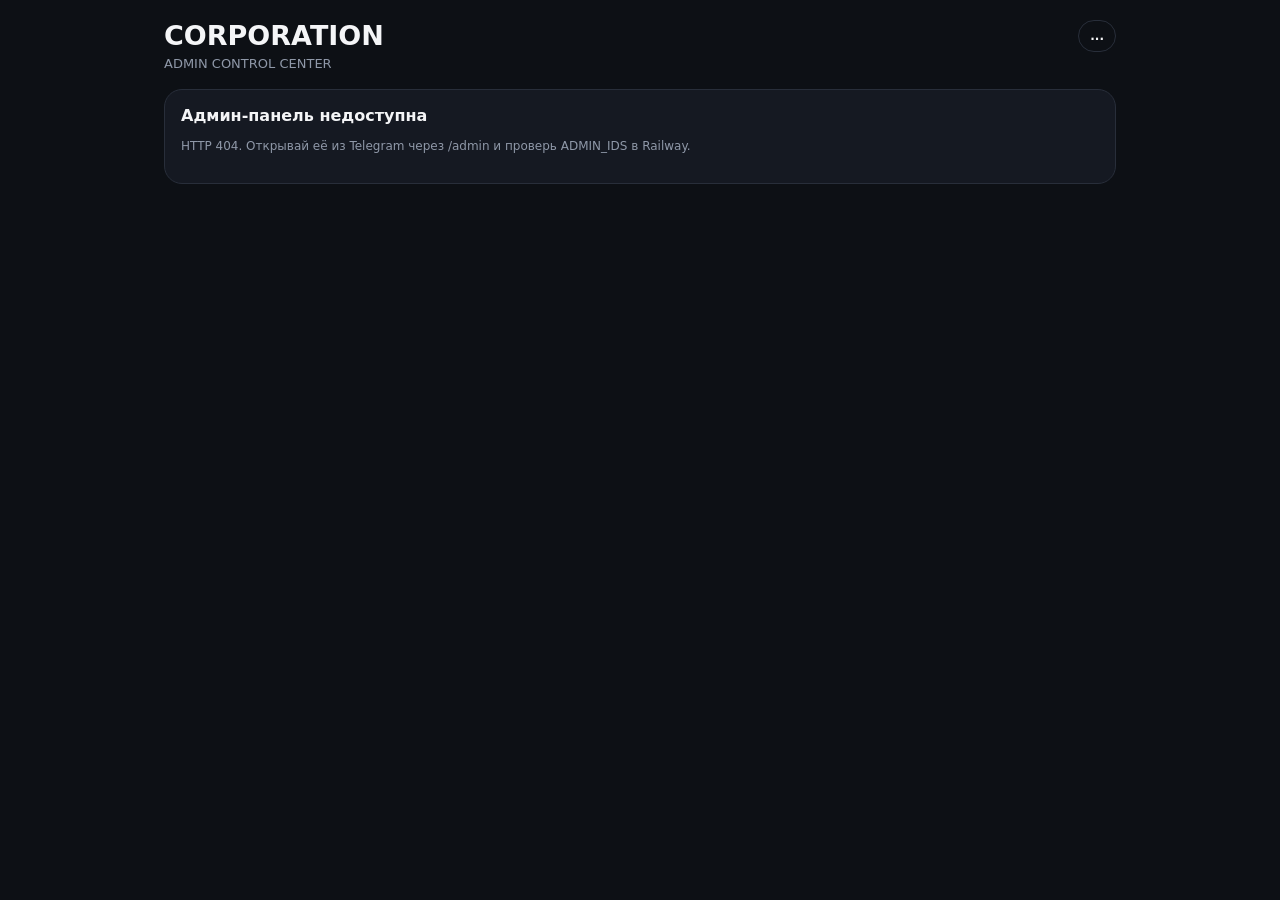
==== commit e1626d20: "Install Corporation v33.2 mobile and admin fixes" ====
--- a/web/admin.html
+++ b/web/admin.html
@@ -12,7 +12,7 @@
     .row{display:flex;justify-content:space-between;gap:12px;align-items:center;padding:10px 0;border-top:1px solid var(--line)}.row:first-child{border-top:0}.row small{color:var(--muted)}.tabs{display:flex;gap:8px;margin:16px 0 10px;overflow:auto}.tab{white-space:nowrap;border:1px solid var(--line);background:transparent;color:var(--muted);padding:9px 12px;border-radius:999px}.tab.active{background:#222938;color:var(--text)}.hidden{display:none!important}.search{width:100%;padding:11px 13px;border-radius:12px;border:1px solid var(--line);background:#0f131a;color:var(--text);outline:none;margin-bottom:10px}.player{cursor:pointer}.player:hover{background:rgba(255,255,255,.02)}.player-main{min-width:0;flex:1}.player-side{display:flex;align-items:center;gap:9px;flex-wrap:wrap;justify-content:flex-end}.grant-money-btn{background:rgba(51,196,109,.12)!important;border-color:rgba(51,196,109,.36)!important;color:#b8f3cc!important;padding:9px 11px!important;font-size:12px!important;white-space:nowrap}pre{white-space:pre-wrap;word-break:break-word;background:#0e1218;border:1px solid var(--line);padding:12px;border-radius:12px;color:#cfd6df;max-height:360px;overflow:auto}.danger-zone{border-color:rgba(255,98,98,.35)}.danger-zone h2{color:#ff9a9a}.notice{font-size:12px;color:var(--muted);line-height:1.5}.toast{position:fixed;left:50%;bottom:22px;transform:translateX(-50%);background:#242b38;border:1px solid var(--line);padding:10px 14px;border-radius:12px;display:none;z-index:50}.modal{position:fixed;inset:0;background:rgba(0,0,0,.65);display:none;align-items:center;justify-content:center;padding:16px;z-index:100}.modal.show{display:flex}.modalbox{width:min(480px,100%);background:#151922;border:1px solid var(--line);border-radius:18px;padding:18px}.modalbox h3{margin:0 0 8px}.modalbox input,.modalbox textarea{width:100%;margin:10px 0;padding:11px;border-radius:11px;border:1px solid var(--line);background:#0e1218;color:var(--text)}.modal-actions{display:flex;justify-content:flex-end;gap:8px}.kv{display:grid;grid-template-columns:1fr auto;gap:8px 14px;font-size:13px}.kv span:nth-child(odd){color:var(--muted)}
     @media(max-width:760px){.grid{grid-template-columns:repeat(2,minmax(0,1fr))}.top{align-items:center}.wrap{padding-top:max(16px,env(safe-area-inset-top))}}
   </style>
-  <link rel="stylesheet" href="/static/corporation_dialogs_v33.css?v=330">
+  <link rel="stylesheet" href="/static/corporation_dialogs_v33.css?v=332">
 </head>
 <body>
 <div class="wrap">
@@ -52,9 +52,9 @@
 function renderOverview(){const g=overview.game,s=overview.stats;$('#gameStatus').textContent=g.is_frozen?'🔴 ИГРА ЗАМОРОЖЕНА':'🟢 ИГРА АКТИВНА';$('#gameStatus').className='status '+(g.is_frozen?'off':'on');$('#metrics').innerHTML=[['Игроков',s.players],['Активны 24ч',s.active_today],['Денег в экономике',fmt(s.money_in_economy)],['Средний капитал игрока',fmt(s.avg_money)],['Бизнесов',s.businesses],['Недвижимости',s.properties],['Акций у игроков',s.stocks],['Облигаций',s.bonds]].map(x=>`<div class="card metric"><span>${x[0]}</span><b>${x[1]}</b></div>`).join('');$('#freezeBtn').textContent=g.is_frozen?'🟢 Разморозить игру':'🔴 Заморозить игру';$('#freezeBtn').className='btn '+(g.is_frozen?'green':'danger');$('#summary').innerHTML=`<div class="row"><div><b>Сезон №${g.current_season}</b><br><small>Старт: ${date(g.season_started_at)}</small></div><div>${g.season_ended_at?'завершён':'идёт'}</div></div><div class="row"><div><b>Лидер</b><br><small>${escapeHTML(overview.leader?overview.leader.corp_name:'—')}</small></div><div>${overview.leader?fmt(overview.leader.capital||overview.leader.money):'—'}</div></div><div class="row"><div><b>Популярный бизнес</b></div><div>${overview.popular_business?.name||'—'}</div></div><div class="row"><div><b>Популярная акция</b></div><div>${overview.popular_stock?.name||'—'}</div></div><div class="row"><div><b>Последний backup</b><br><small>${overview.last_backup?date(overview.last_backup.created_at):'ещё не создавался'}</small></div><div>${overview.version}</div></div>`;renderLogs()}
 $('#freezeBtn').onclick=async()=>{const frozen=!!overview.game.is_frozen;let message='';if(!frozen){message=await modal('Заморозить игру','Можно добавить сообщение для игроков. Поле можно оставить пустым.',null,{textarea:true});if(message===null)return}try{await api('/api/admin/freeze',{method:'POST',headers:{'Content-Type':'application/json'},body:JSON.stringify({frozen:!frozen,message})});toast(frozen?'Игра разморожена':'Игра заморожена');await load()}catch(e){toast(e.message)}};
 $('#backupBtn').onclick=async()=>{try{const r=await api('/api/admin/backup',{method:'POST'});toast('Backup создан: '+r.backup);await load()}catch(e){toast(e.message)}};
-$('#endBtn').onclick=async()=>{const v=await modal('Завершить сезон','Рейтинг будет зафиксирован, а игра автоматически заморожена.<br><br>Введи <b>END SEASON</b>.','END SEASON');if(v===null)return;try{await api('/api/admin/end-season',{method:'POST',headers:{'Content-Type':'application/json'},body:JSON.stringify({confirmation:v})});toast('Сезон завершён');await load()}catch(e){toast(e.message)}};
-$('#resetBtn').onclick=async()=>{const v=await modal('Сбросить весь прогресс','Будут очищены деньги, бизнесы, недвижимость, акции, облигации, налоги и статистика всех игроков. Перед этим создастся backup. Игра останется замороженной.<br><br>Введи <b>RESET SEASON</b>.','RESET SEASON');if(v===null)return;try{const r=await api('/api/admin/reset-progress',{method:'POST',headers:{'Content-Type':'application/json'},body:JSON.stringify({confirmation:v})});toast('Прогресс сброшен. Backup: '+r.backup);await load()}catch(e){toast(e.message)}};
-$('#newSeasonBtn').onclick=async()=>{const v=await modal('Начать новый сезон','Будет создан backup, весь текущий прогресс сброшен, номер сезона увеличен на 1 и игра разморожена.<br><br>Введи <b>NEW SEASON</b>.','NEW SEASON');if(v===null)return;try{const r=await api('/api/admin/new-season',{method:'POST',headers:{'Content-Type':'application/json'},body:JSON.stringify({confirmation:v})});toast('Запущен сезон №'+r.season);await load()}catch(e){toast(e.message)}};
+$('#endBtn').onclick=async()=>{const ok=window.corpConfirm?await corpConfirm('Завершить сезон? Итоги зафиксируются, а игра будет заморожена.'):confirm('Завершить сезон? Итоги зафиксируются, а игра будет заморожена.');if(!ok)return;try{await api('/api/admin/end-season',{method:'POST',headers:{'Content-Type':'application/json'},body:JSON.stringify({confirmed:true})});toast('Сезон завершён');await load()}catch(e){toast(e.message)}};
+$('#resetBtn').onclick=async()=>{const ok=window.corpConfirm?await corpConfirm('Сбросить прогресс всех игроков? Перед этим будет создан backup.'):confirm('Сбросить прогресс всех игроков? Перед этим будет создан backup.');if(!ok)return;try{const r=await api('/api/admin/reset-progress',{method:'POST',headers:{'Content-Type':'application/json'},body:JSON.stringify({confirmed:true})});toast('Прогресс сброшен. Backup: '+r.backup);await load()}catch(e){toast(e.message)}};
+$('#newSeasonBtn').onclick=async()=>{const ok=window.corpConfirm?await corpConfirm('Начать новый сезон? Текущий прогресс будет сброшен после создания backup.'):confirm('Начать новый сезон? Текущий прогресс будет сброшен после создания backup.');if(!ok)return;try{const r=await api('/api/admin/new-season',{method:'POST',headers:{'Content-Type':'application/json'},body:JSON.stringify({confirmed:true})});toast('Запущен сезон №'+r.season);await load()}catch(e){toast(e.message)}};
 async function loadPlayers(){try{const q=$('#playerSearch').value.trim();const rows=await api('/api/admin/players?q='+encodeURIComponent(q));const canGrant=Boolean(overview?.private_capabilities?.grant_money);$('#playerList').innerHTML=rows.length?rows.map((p,i)=>`<div class="row player" onclick="openPlayer(${p.user_id})"><div class="player-main"><b>#${i+1} ${escapeHTML(p.corp_name)}</b><br><small>@${escapeHTML(p.username||'—')} · ID ${p.user_id}</small></div><div class="player-side"><b>${fmt(p.money)}</b>${canGrant?`<button class="btn grant-money-btn" type="button" onclick="event.stopPropagation();grantMoney(${p.user_id})">💰 Начислить деньги</button>`:''}</div></div>`).join(''):'<p class="notice">Игроки не найдены.</p>'}catch(e){toast(e.message)}}
 let timer;$('#playerSearch').oninput=()=>{clearTimeout(timer);timer=setTimeout(loadPlayers,250)};
 window.openPlayer=async id=>{try{const r=await api('/api/admin/player/'+id),s=r.state;const txt=`<div class="kv"><span>Корпорация</span><b>${escapeHTML(s.player.corp_name)}</b><span>Telegram ID</span><b>${s.player.user_id}</b><span>Баланс</span><b>${fmt(s.player.money)}</b><span>Доход/ч</span><b>${fmt(s.gross_hourly_income)}</b><span>Бизнесов</span><b>${s.stats.companies_bought}</b><span>Недвижимости</span><b>${s.stats.properties_bought}</b><span>Акций позиций</span><b>${r.stocks.length}</b><span>Облигаций позиций</span><b>${r.bonds.length}</b></div>`;await modal('Игрок',txt,null)}catch(e){toast(e.message)}};
@@ -91,5 +91,5 @@
 document.querySelectorAll('.tab').forEach(t=>t.onclick=()=>{document.querySelectorAll('.tab').forEach(x=>x.classList.remove('active'));t.classList.add('active');document.querySelectorAll('.pane').forEach(x=>x.classList.add('hidden'));$('#'+t.dataset.tab).classList.remove('hidden');if(t.dataset.tab==='players')loadPlayers();if(t.dataset.tab==='seasons')loadSeasons();if(t.dataset.tab==='logs')renderLogs()});
 load(); setInterval(()=>{if(!document.hidden)load()},30000);
 </script>
-  <script src="/static/corporation_dialogs_v33.js?v=330"></script>
+  <script src="/static/corporation_dialogs_v33.js?v=332"></script>
 </body></html>
